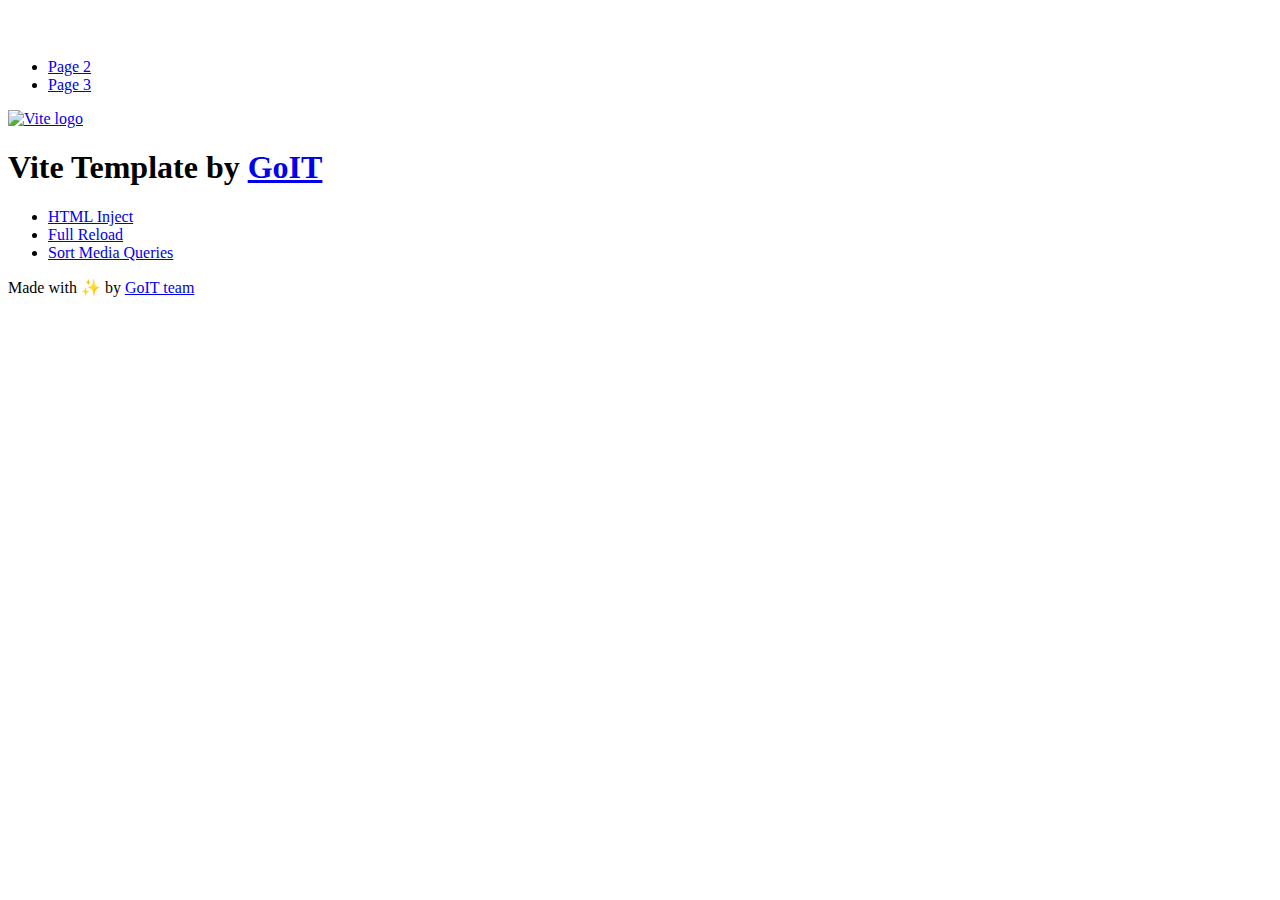
==== index.html @ f47c3eed "Deploying to gh-pages from @ AntonSmishko/goit-js-hw-09@967ce2c6697cc4a46a84d9f98468773be03fba80 🚀" ====
<!DOCTYPE html>
<html lang="en">
  <head>
    <meta charset="UTF-8" />
    <link rel="icon" type="image/svg+xml" href="/goit-js-hw-09/favicon.svg" />
    <meta name="viewport" content="width=device-width, initial-scale=1.0" />
    <title>Vanilla App Template</title>
    <script type="module" crossorigin src="/goit-js-hw-09/index.js"></script>
    <link rel="stylesheet" crossorigin href="/goit-js-hw-09/assets/styles-DvPDDfy5.css">
  </head>
  <body>
    <header class="header">
  <div class="container">
    <nav class="nav">
      <a class="nav-logo" href="./index.html" aria-label="Site logo">
        <svg class="nav-logo-icon" width="100" height="30">
          <use href="/goit-js-hw-09/assets/sprite-E8vg0sBb.svg#logo"></use>
        </svg>
      </a>
      <ul class="nav-list">
        <li class="nav-item">
          <a class="nav-link {=$highlight-act}" href="./page-2.html">Page 2</a>
        </li>
        <li class="nav-item">
          <a class="nav-link {=$highlight-curr}" href="./page-3.html">Page 3</a>
        </li>
      </ul>
    </nav>
  </div>
</header>


    <main>
      <!-- Loads the specified .html file -->
      <section class="vite-promo">
  <div class="container">
    <div class="vite-promo-thumb">
      <a
        class="vite-promo-link"
        href="https://vitejs.dev/"
        target="_blank"
        rel="noopener noreferrer"
        aria-label="Link to Vite official website"
        title="Vite.js  build tool"
      >
        <!-- Path to images as from index.html file -->
        <img
          class="pic"
          src="/goit-js-hw-09/assets/vite-logo-9o_aqrTe.png"
          alt="Vite logo"
          width="640"
          height="640"
        />
      </a>
    </div>
    <h1 class="main-title">
      <span class="main-title-gradient">Vite</span>
      Template by
      <a
        class="main-title-link"
        href="https://github.com/goitacademy/vanilla-app-template"
        target="_blank"
        rel="noopener noreferrer"
      >
        GoIT
      </a>
    </h1>
  </div>
</section>

      <article class="badges">
  <div class="container">
    <ul class="badges-list">
      <li class="badges-item">
        <a
          class="badges-link"
          href="https://www.npmjs.com/package/vite-plugin-html-inject"
          target="_blank"
          rel="noopener noreferrer"
        >
          HTML Inject
        </a>
      </li>
      <li class="badges-item">
        <a
          class="badges-link"
          href="https://www.npmjs.com/package/vite-plugin-full-reload"
          target="_blank"
          rel="noopener noreferrer"
        >
          Full Reload
        </a>
      </li>
      <li class="badges-item">
        <a
          class="badges-link"
          href="https://www.npmjs.com/package/postcss-sort-media-queries"
          target="_blank"
          rel="noopener noreferrer"
        >
          Sort Media Queries
        </a>
      </li>
    </ul>
  </div>
</article>

    </main>

    <footer class="footer">
  <div class="container">
    <p class="footer-desc">
      Made with ✨ by
      <a
        class="footer-link"
        href="https://goit.global/ua/"
        target="_blank"
        rel="noopener noreferrer"
      >
        GoIT team
      </a>
    </p>
  </div>
</footer>


  </body>
</html>
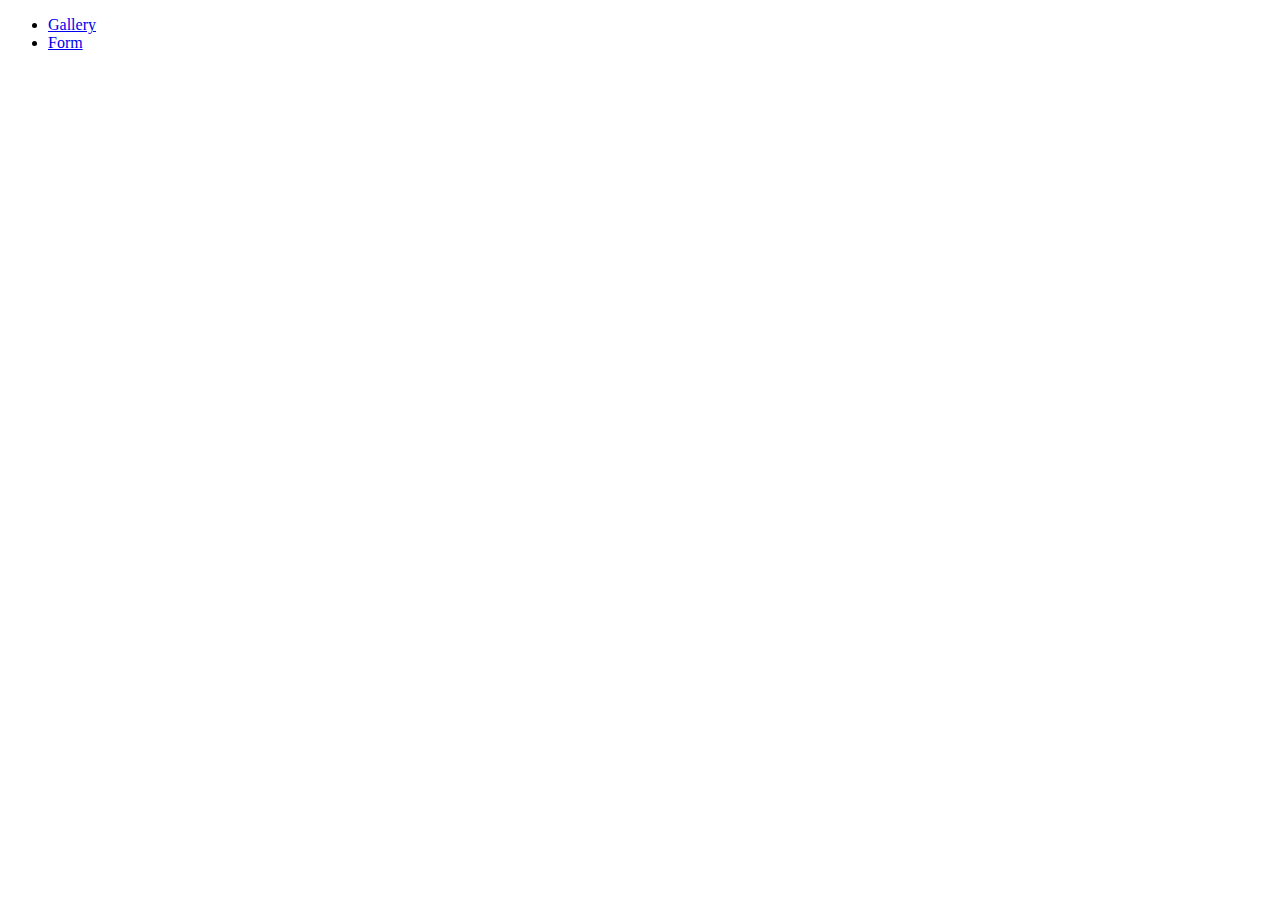
==== commit 739a5a10: "Deploying to gh-pages from @ AntonSmishko/goit-js-hw-09@b14ee989a7b5d5dfa222c070c25e532785ef58ea 🚀" ====
--- a/index.html
+++ b/index.html
@@ -1,128 +1,24 @@
 <!DOCTYPE html>
 <html lang="en">
-  <head>
-    <meta charset="UTF-8" />
-    <link rel="icon" type="image/svg+xml" href="/goit-js-hw-09/favicon.svg" />
-    <meta name="viewport" content="width=device-width, initial-scale=1.0" />
-    <title>Vanilla App Template</title>
-    <script type="module" crossorigin src="/goit-js-hw-09/index.js"></script>
-    <link rel="stylesheet" crossorigin href="/goit-js-hw-09/assets/styles-DvPDDfy5.css">
-  </head>
-  <body>
-    <header class="header">
-  <div class="container">
-    <nav class="nav">
-      <a class="nav-logo" href="./index.html" aria-label="Site logo">
-        <svg class="nav-logo-icon" width="100" height="30">
-          <use href="/goit-js-hw-09/assets/sprite-E8vg0sBb.svg#logo"></use>
-        </svg>
-      </a>
-      <ul class="nav-list">
-        <li class="nav-item">
-          <a class="nav-link {=$highlight-act}" href="./page-2.html">Page 2</a>
-        </li>
-        <li class="nav-item">
-          <a class="nav-link {=$highlight-curr}" href="./page-3.html">Page 3</a>
-        </li>
-      </ul>
-    </nav>
-  </div>
-</header>
 
+<head>
+  <meta charset="UTF-8" />
+  <link rel="icon" type="image/svg+xml" href="/goit-js-hw-09/favicon.svg" />
+  <meta name="viewport" content="width=device-width, initial-scale=1.0" />
+  <title>Vanilla App Template</title>
+  <script type="module" crossorigin src="/goit-js-hw-09/assets/styles-ar1oFD8V.js"></script>
+  <link rel="stylesheet" crossorigin href="/goit-js-hw-09/assets/styles-BE24Cirx.css">
+</head>
 
-    <main>
-      <!-- Loads the specified .html file -->
-      <section class="vite-promo">
-  <div class="container">
-    <div class="vite-promo-thumb">
-      <a
-        class="vite-promo-link"
-        href="https://vitejs.dev/"
-        target="_blank"
-        rel="noopener noreferrer"
-        aria-label="Link to Vite official website"
-        title="Vite.js  build tool"
-      >
-        <!-- Path to images as from index.html file -->
-        <img
-          class="pic"
-          src="/goit-js-hw-09/assets/vite-logo-9o_aqrTe.png"
-          alt="Vite logo"
-          width="640"
-          height="640"
-        />
-      </a>
-    </div>
-    <h1 class="main-title">
-      <span class="main-title-gradient">Vite</span>
-      Template by
-      <a
-        class="main-title-link"
-        href="https://github.com/goitacademy/vanilla-app-template"
-        target="_blank"
-        rel="noopener noreferrer"
-      >
-        GoIT
-      </a>
-    </h1>
-  </div>
-</section>
+<body>
 
-      <article class="badges">
-  <div class="container">
-    <ul class="badges-list">
-      <li class="badges-item">
-        <a
-          class="badges-link"
-          href="https://www.npmjs.com/package/vite-plugin-html-inject"
-          target="_blank"
-          rel="noopener noreferrer"
-        >
-          HTML Inject
-        </a>
-      </li>
-      <li class="badges-item">
-        <a
-          class="badges-link"
-          href="https://www.npmjs.com/package/vite-plugin-full-reload"
-          target="_blank"
-          rel="noopener noreferrer"
-        >
-          Full Reload
-        </a>
-      </li>
-      <li class="badges-item">
-        <a
-          class="badges-link"
-          href="https://www.npmjs.com/package/postcss-sort-media-queries"
-          target="_blank"
-          rel="noopener noreferrer"
-        >
-          Sort Media Queries
-        </a>
-      </li>
+  <nav>
+    <ul>
+      <li><a href="./1-gallery.html">Gallery</a></li>
+      <li><a href="./2-form.html"> Form</a></li>
     </ul>
-  </div>
-</article>
+  </nav>
 
-    </main>
+</body>
 
-    <footer class="footer">
-  <div class="container">
-    <p class="footer-desc">
-      Made with ✨ by
-      <a
-        class="footer-link"
-        href="https://goit.global/ua/"
-        target="_blank"
-        rel="noopener noreferrer"
-      >
-        GoIT team
-      </a>
-    </p>
-  </div>
-</footer>
-
-
-  </body>
-</html>
+</html>